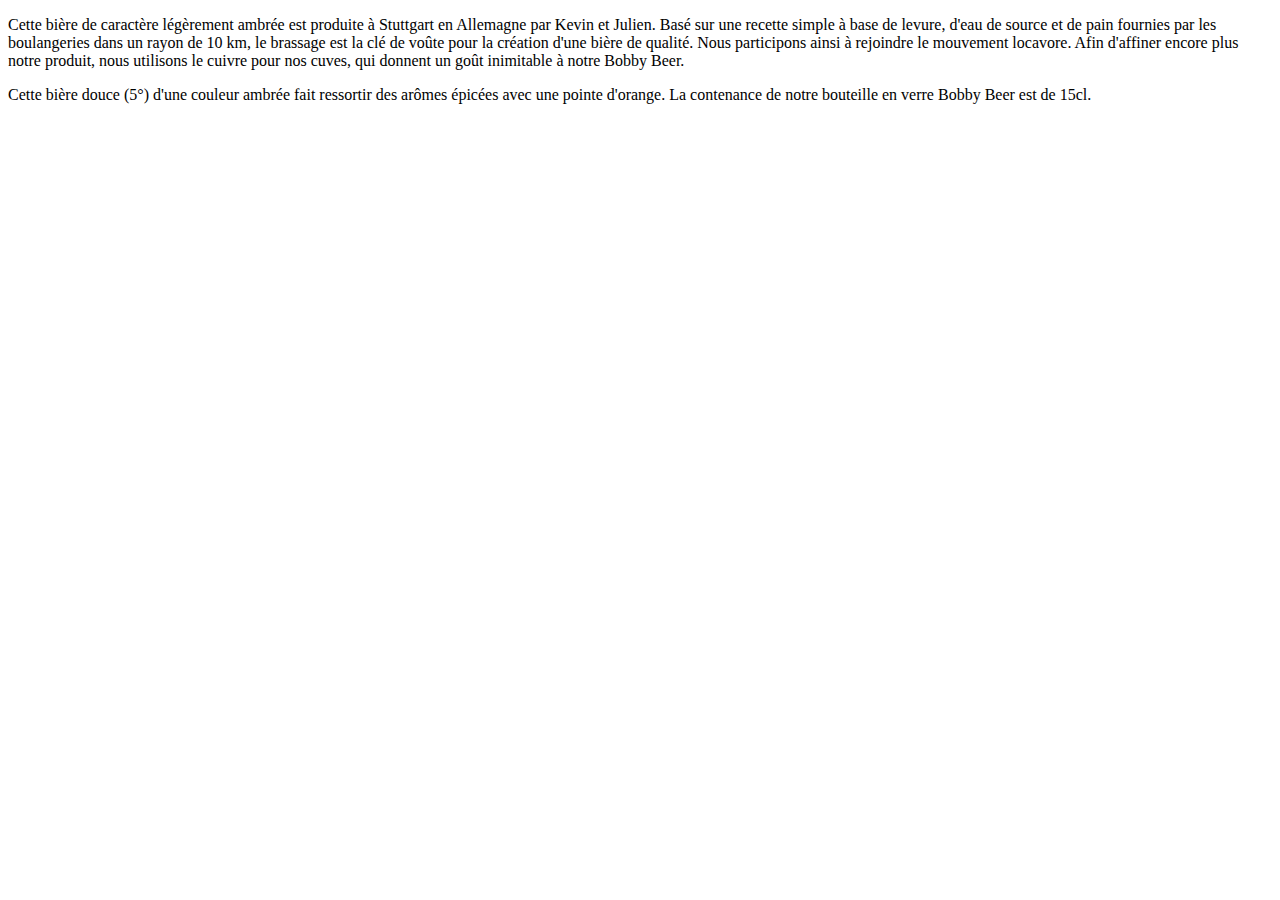
==== presentation.html @ f7a36fa8 "Ajout Presentation et images" ====
<!DOCTYPE html>
<html>
<head>
	<title>Présentation de la Bobby Beer</title>
</head>
<body>
<p>Cette bière de caractère légèrement ambrée est produite à Stuttgart en Allemagne par Kevin et Julien. 
Basé sur une recette simple à base de levure, d'eau de source et de pain fournies par les boulangeries dans un rayon de 10 km, le brassage est la clé de voûte pour la création d'une bière de qualité. Nous participons ainsi à rejoindre le mouvement locavore. Afin d'affiner encore plus notre produit, nous utilisons le cuivre pour nos cuves, qui donnent un goût inimitable à notre Bobby Beer. 
</p>
<p>Cette bière douce (5°) d'une couleur ambrée fait ressortir des arômes épicées avec une pointe d'orange.
La contenance de notre bouteille en verre Bobby Beer est de 15cl.</p>
</body>
</html>
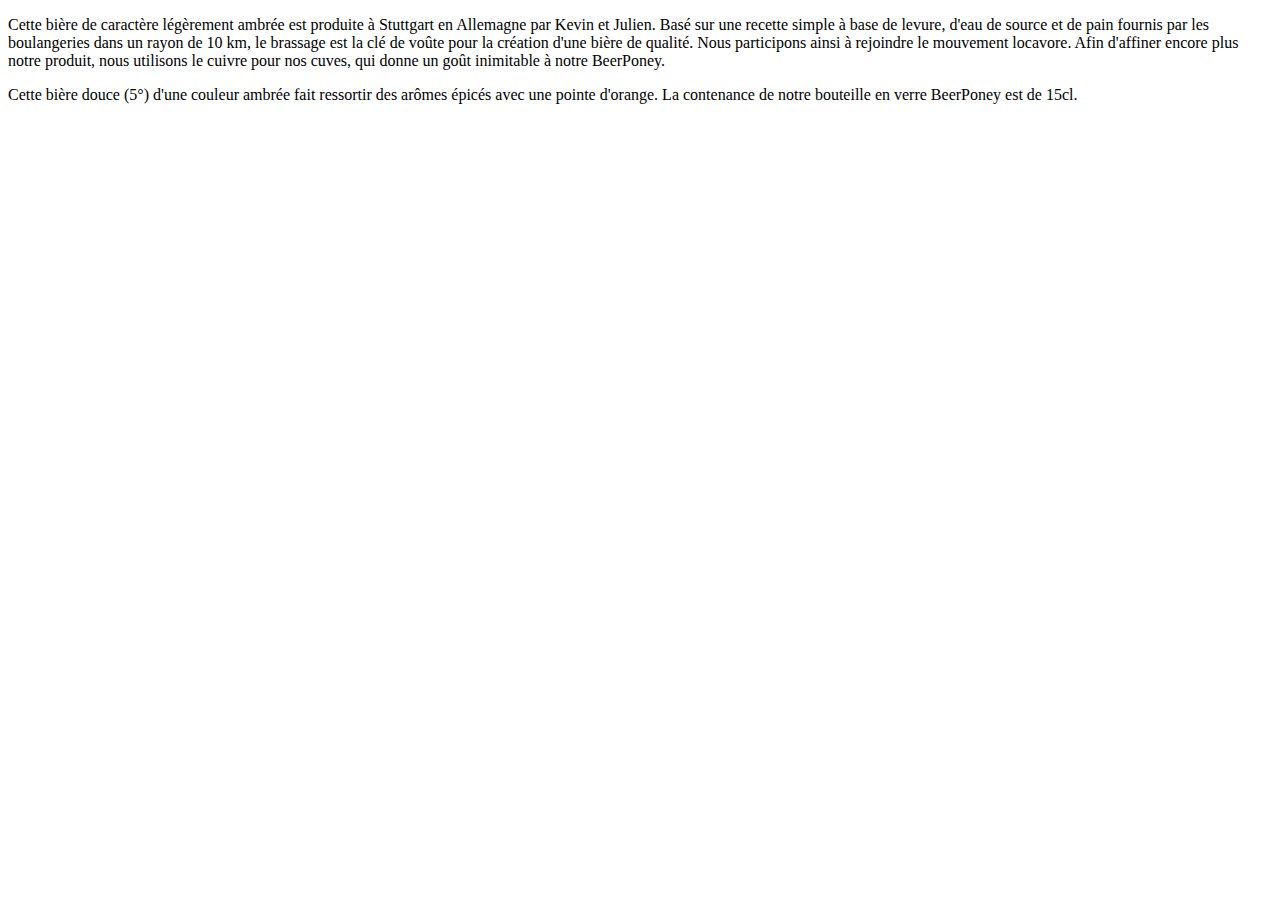
==== commit c91b390c: "Orthographe" ====
--- a/presentation.html
+++ b/presentation.html
@@ -5,9 +5,9 @@
 </head>
 <body>
 <p>Cette bière de caractère légèrement ambrée est produite à Stuttgart en Allemagne par Kevin et Julien. 
-Basé sur une recette simple à base de levure, d'eau de source et de pain fournies par les boulangeries dans un rayon de 10 km, le brassage est la clé de voûte pour la création d'une bière de qualité. Nous participons ainsi à rejoindre le mouvement locavore. Afin d'affiner encore plus notre produit, nous utilisons le cuivre pour nos cuves, qui donnent un goût inimitable à notre Bobby Beer. 
+Basé sur une recette simple à base de levure, d'eau de source et de pain fournis par les boulangeries dans un rayon de 10 km, le brassage est la clé de voûte pour la création d'une bière de qualité. Nous participons ainsi à rejoindre le mouvement locavore. Afin d'affiner encore plus notre produit, nous utilisons le cuivre pour nos cuves, qui donne un goût inimitable à notre BeerPoney.
 </p>
-<p>Cette bière douce (5°) d'une couleur ambrée fait ressortir des arômes épicées avec une pointe d'orange.
-La contenance de notre bouteille en verre Bobby Beer est de 15cl.</p>
+<p>Cette bière douce (5°) d'une couleur ambrée fait ressortir des arômes épicés avec une pointe d'orange.
+La contenance de notre bouteille en verre BeerPoney est de 15cl.</p>
 </body>
 </html>